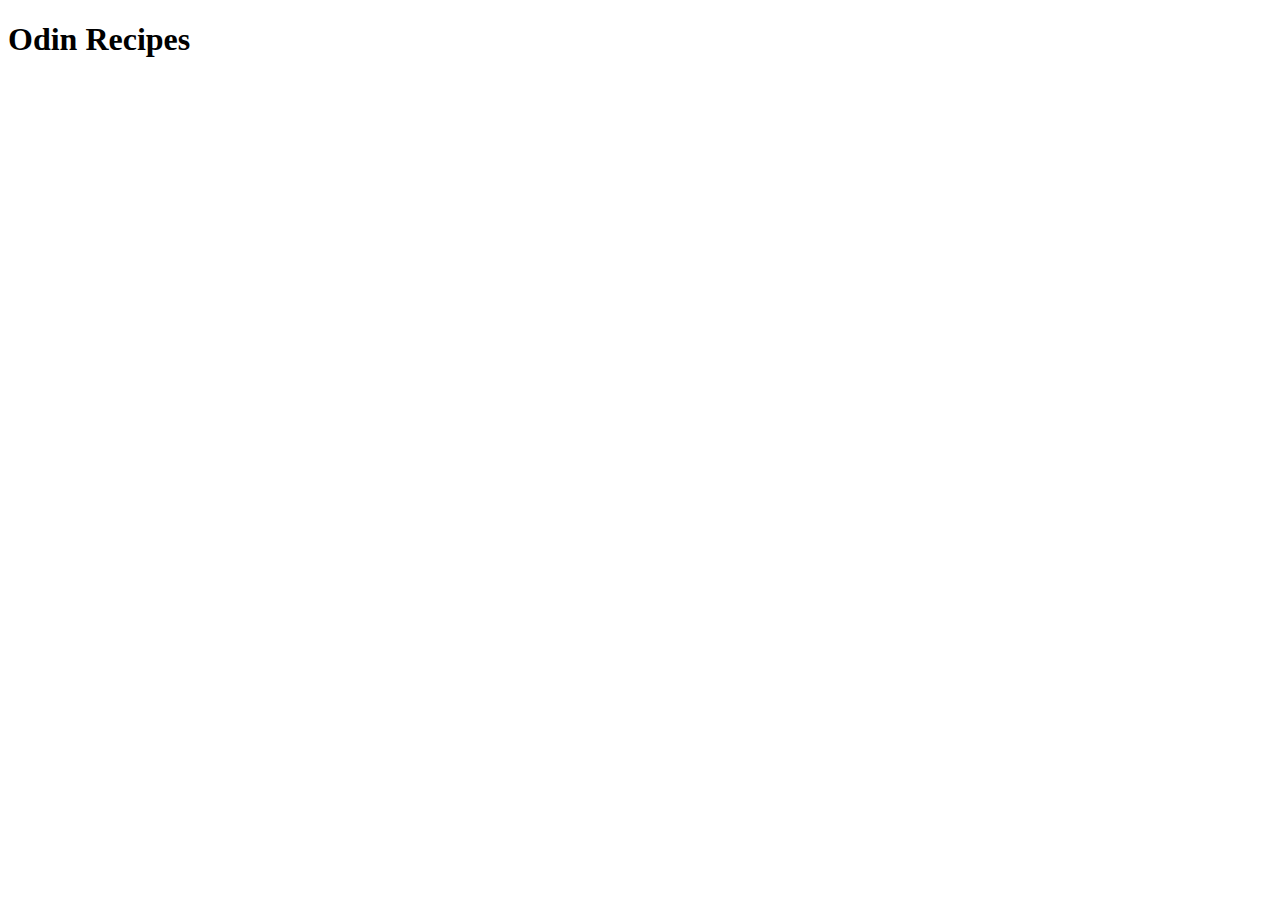
==== index.html @ d5a0c277 "test" ====
<!DOCTYPE html>
<html lang="en">
<head>
    <meta charset="UTF-8">
    <meta http-equiv="X-UA-Compatible" content="IE=edge">
    <meta name="viewport" content="width=device-width, initial-scale=1.0">
    <title>Odin Recipes</title>
</head>
<body>
    <h1>Odin Recipes</h1>
</body>
</html>
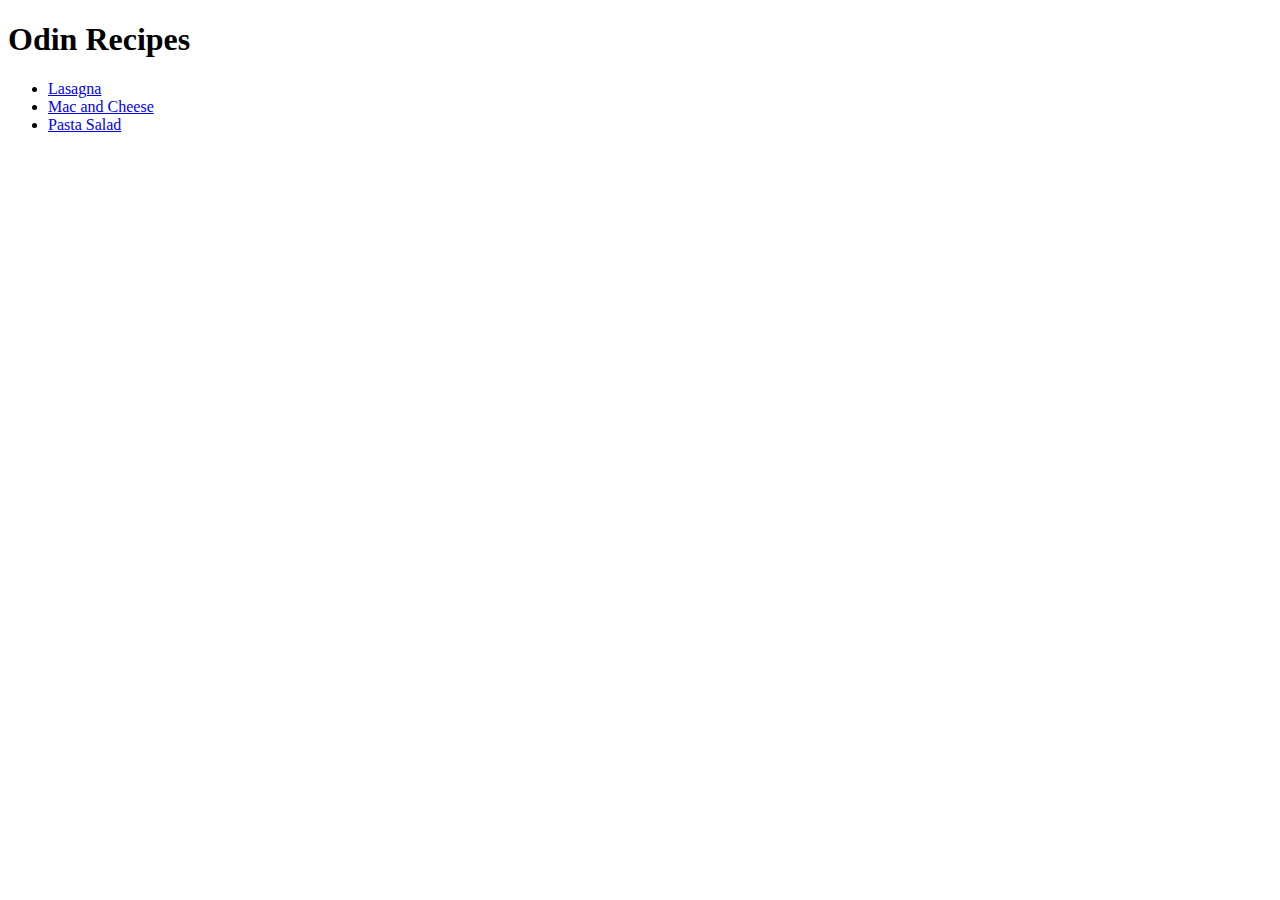
==== commit 00eeeb18: "fixing link problem" ====
--- a/index.html
+++ b/index.html
@@ -8,5 +8,11 @@
 </head>
 <body>
     <h1>Odin Recipes</h1>
+    <ul>
+        <li><a href="recipes/lasagna.html">Lasagna</a></li>
+        <li><a href="recipes/mac.html">Mac and Cheese</a></li>
+        <li><a href="recipes/pasta.html">Pasta Salad</a></li>
+    </ul>
+
 </body>
 </html>